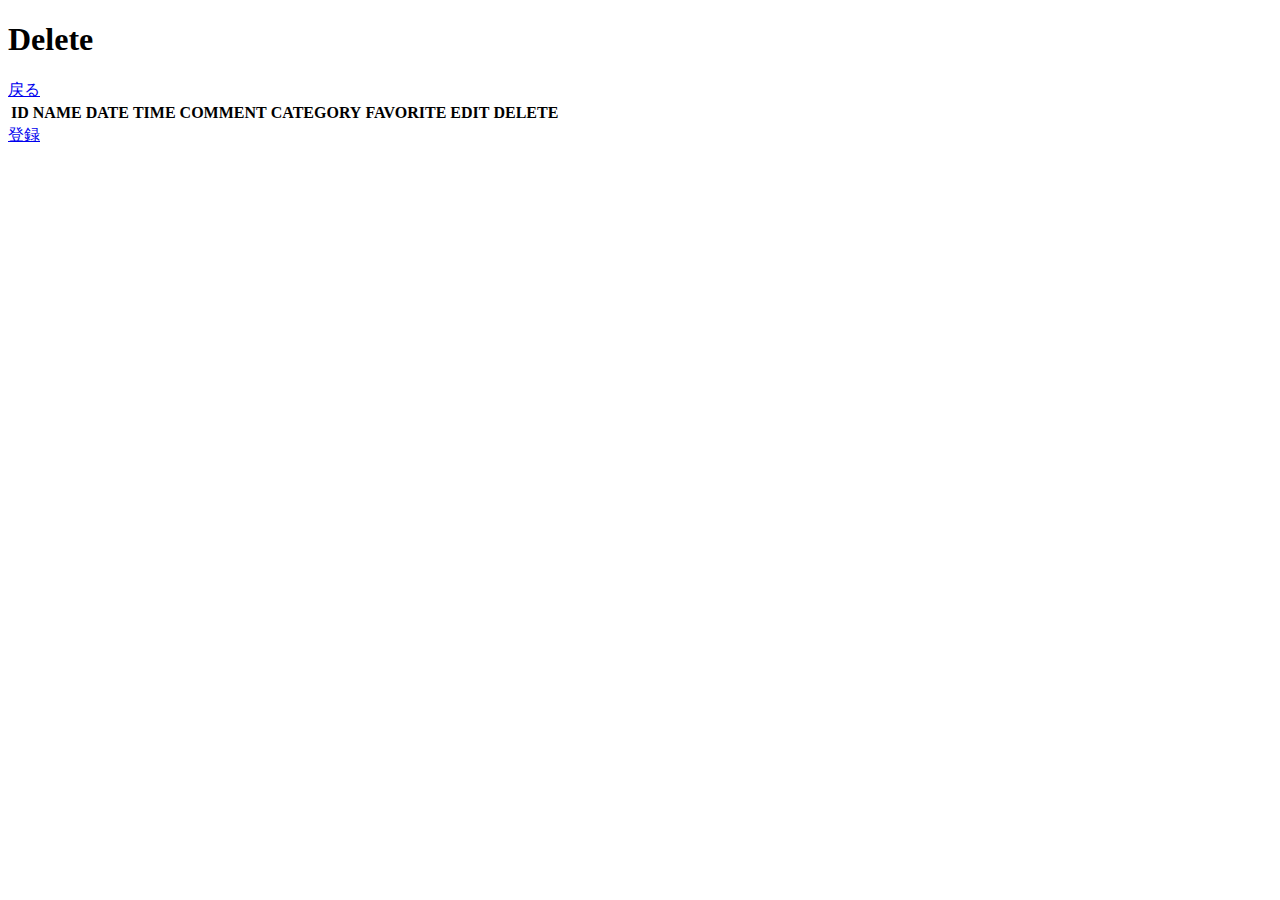
==== src/main/resources/templates/memo/delete.html @ 3b9fee5e "初コミット" ====
<!DOCTYPE html>
<html xmlns:th="http://www.thymeleaf.org">
<head>
<meta charset="utf-8" />
<title>削除</title>
<link rel="stylesheet" href="/css/bootstrap.css" />
<script src="/js/jquery.js"></script>
<script src="/js/bootstrap.js"></script>
</head>
<body>
	<div class="container">
		<h1>Delete</h1>
		<a class="btn btn-default" href="/memo">戻る</a>
		<table class="table">
			<tr>
				<th>ID</th>
				<th>NAME</th>
				<th>DATE</th>
				<th>TIME</th>
				<th>COMMENT</th>
				<th>CATEGORY</th>
				<th>FAVORITE</th>
				<th>EDIT</th>
				<th>DELETE</th>
			</tr>
		</table>
		<a class="btn btn-default" href="/memo">登録</a>
	</div>
</body>
</html>
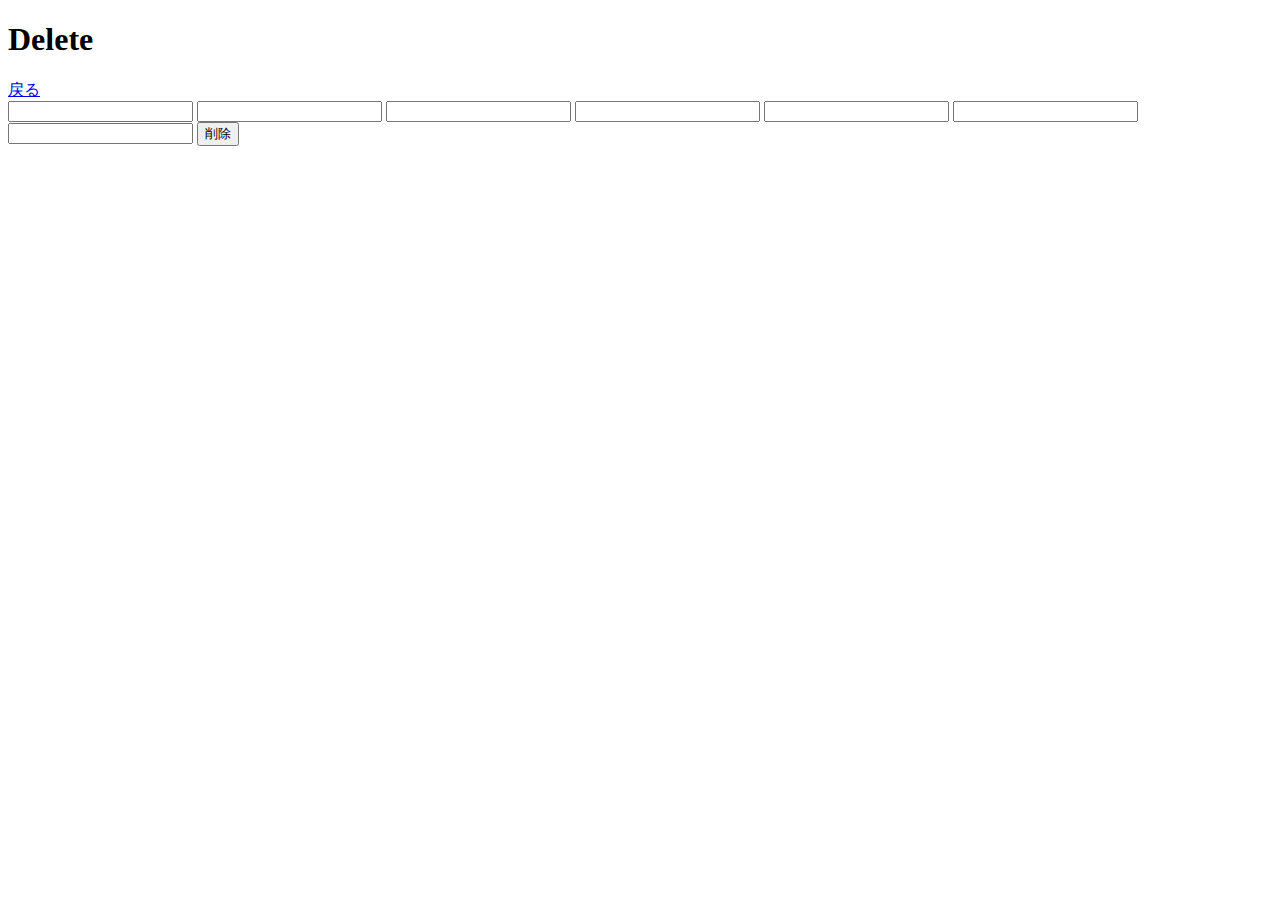
==== commit aeff688c: "編集・削除ボタンの実装" ====
--- a/src/main/resources/templates/memo/delete.html
+++ b/src/main/resources/templates/memo/delete.html
@@ -11,20 +11,16 @@
 	<div class="container">
 		<h1>Delete</h1>
 		<a class="btn btn-default" href="/memo">戻る</a>
-		<table class="table">
-			<tr>
-				<th>ID</th>
-				<th>NAME</th>
-				<th>DATE</th>
-				<th>TIME</th>
-				<th>COMMENT</th>
-				<th>CATEGORY</th>
-				<th>FAVORITE</th>
-				<th>EDIT</th>
-				<th>DELETE</th>
-			</tr>
-		</table>
-		<a class="btn btn-default" href="/memo">登録</a>
+		<form method="post" th:action="@{/memo/delete/complete}">
+			<input type="text" th:field="${product.id}" readonly />
+			<input type="text" th:field="${product.name}" readonly />
+			<input type="text" th:field="${product.date}" readonly />
+			<input type="text" th:field="${product.time}" readonly />
+			<input type="text" th:field="${product.comment}" readonly />
+			<input type="text" th:field="${product.category}" readonly />
+			<input type="text" th:field="${product.favorite}" readonly />
+			<input type="submit" value="削除" />
+		</form>
 	</div>
 </body>
 </html>